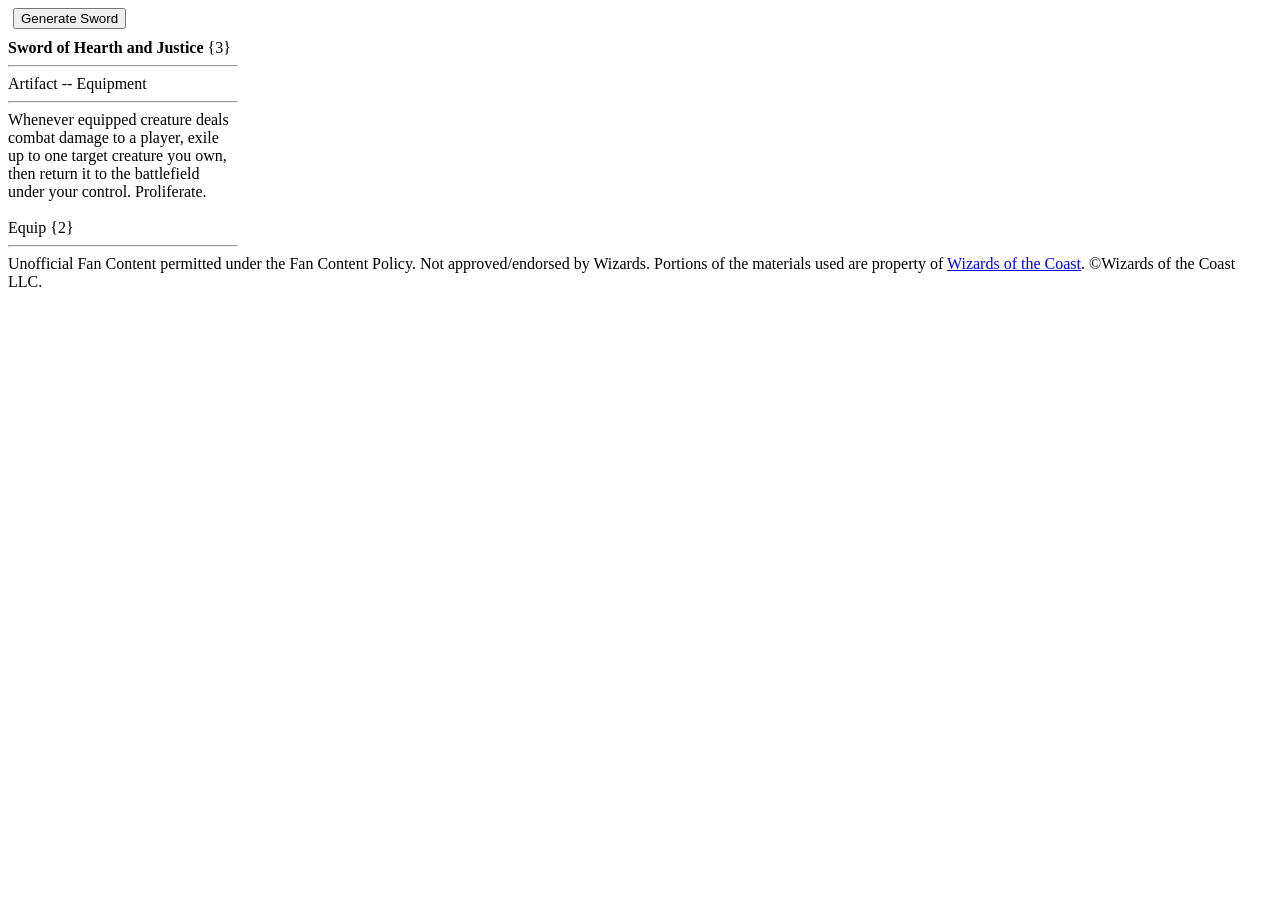
==== blankandblank/index.html @ d9fcaec1 "updated readme and added blankandblank" ====
<html>
<head>
<title>Sword of _ and _</title>
<script type="text/javascript">
  var first = Array(
    { name: "Body", effect: "create a 2/2 green Wolf creature token." },
    { name: "Feast", effect: "that player discards a card." },
    { name: "Fire", effect: "~ deals 2 damage to any target." },
    { name: "Forge", effect: "exile the top two cards of your library. You may play those cards this turn." },
    { name: "Hearth", effect: "exile up to one target creature you own, then return it to the battlefield under your control." },
    { name: "Light", effect: "you gain 3 life." },
    { name: "Sinew", effect: "destroy up to one target planeswalker." },
    { name: "Truth", effect: "put a +1/+1 counter on a creature you control." },
    { name: "War", effect: "~ deals damage to that player equal to the number of cards in their hand." },
    { name: "Once", effect: "surveil 2." },
  );
  var second = Array(
    { name: "Mind", effect: "That player mills ten cards." },
    { name: "Famine", effect: "Untap all lands you control." },
    { name: "Ice", effect: "Draw a card." },
    { name: "Frontier", effect: "You may play an additional land this turn." },
    { name: "Home", effect: "Search your library for a basic land card. Put it onto the battlefield under your control, then shuffle." },
    { name: "Shadow", effect: "Return up to one target creature card from your graveyard to your hand." },
    { name: "Steel", effect: "Destroy up to one target artifact." },
    { name: "Justice", effect: "Proliferate." },
    { name: "Peace", effect: "Gain 1 life for each card in your hand." },
    { name: "Future", effect: "Then you may cast an instant or sorcery spell with mana value 2 or less from your graveyard without paying its mana cost. If that spell would be put into your graveyard, exile it instead." },
  );

  function generate_sword() {
    let sword = [first[Math.floor(Math.random()*first.length)],
                 second[Math.floor(Math.random()*second.length)]]
    let name = `Sword of ${ sword[0].name } and ${ sword[1].name }`;
    let effect = `Whenever equipped creature deals combat damage to a player, ${ sword[0].effect } ${ sword[1].effect }<br/><br/>Equip {2}`.replace('~', name);

    let output = `<b>${ name}</b>  {3}<br/><hr>Artifact -- Equipment<br/><hr>${effect}<br/><hr/>`;
    document.getElementById('output').innerHTML=output;
  }
</script>

</head>
<body onload="generate_sword()">
<div style="margin: 5 5 10 5;">
  <input type="button" value="Generate Sword" onclick="generate_sword()">
</div>
<div id="output" style="width: 230px;"></div>

<div class="footer"> Unofficial Fan Content permitted under the Fan
Content Policy. Not approved/endorsed by Wizards. Portions of the
materials used are property of <a
href="https://magic.wizards.com/">Wizards of the Coast</a>. ©Wizards
of the Coast LLC.</div>
  </body>
</html>
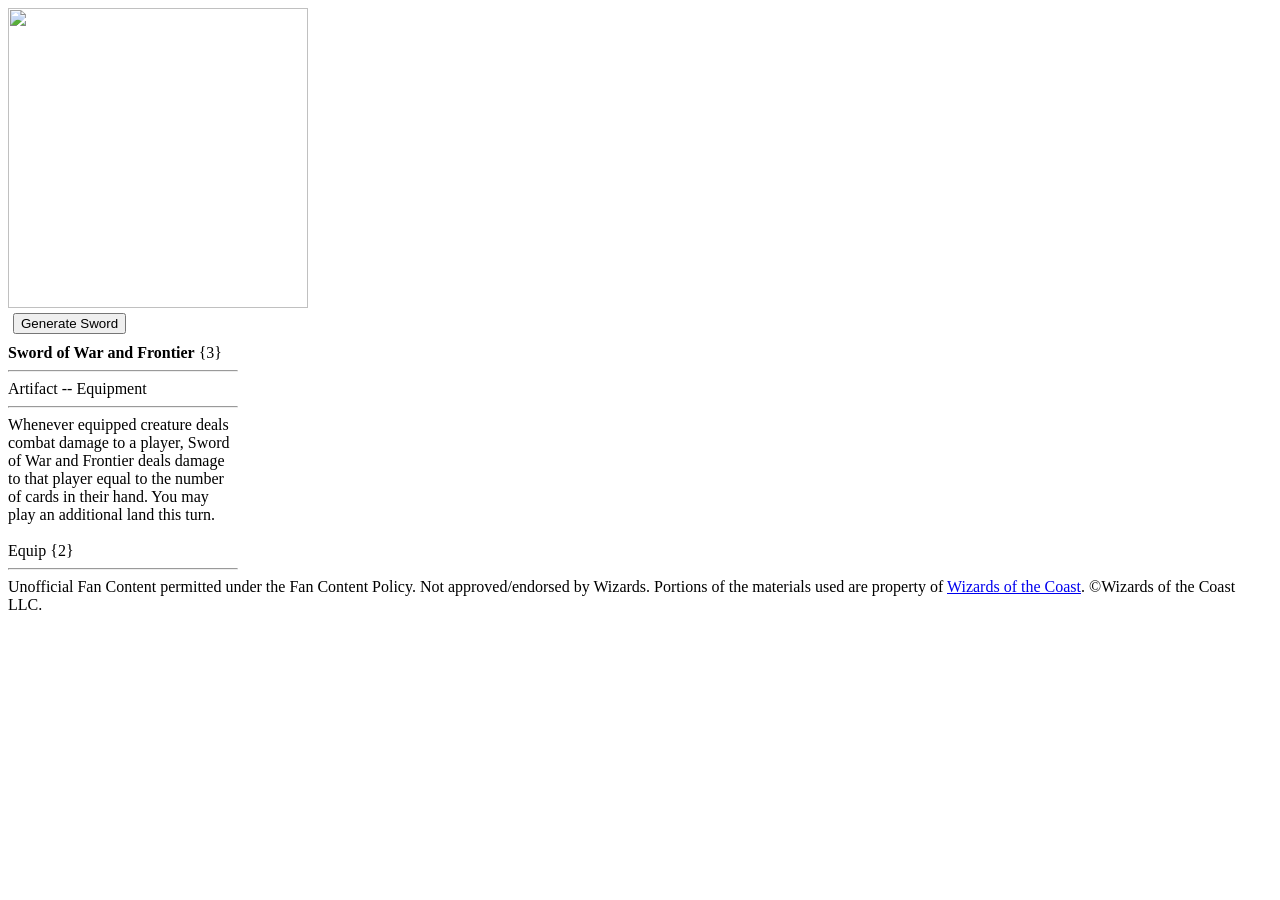
==== commit f919746f: "updated blankandblank with img, added disclaimer to momir, updated README" ====
--- a/blankandblank/index.html
+++ b/blankandblank/index.html
@@ -40,6 +40,8 @@
 
 </head>
 <body onload="generate_sword()">
+
+  <img src="https://cards.scryfall.io/large/front/f/c/fc3191cb-7213-41d6-98d8-0330dbc86449.jpg" width="300">
 <div style="margin: 5 5 10 5;">
   <input type="button" value="Generate Sword" onclick="generate_sword()">
 </div>
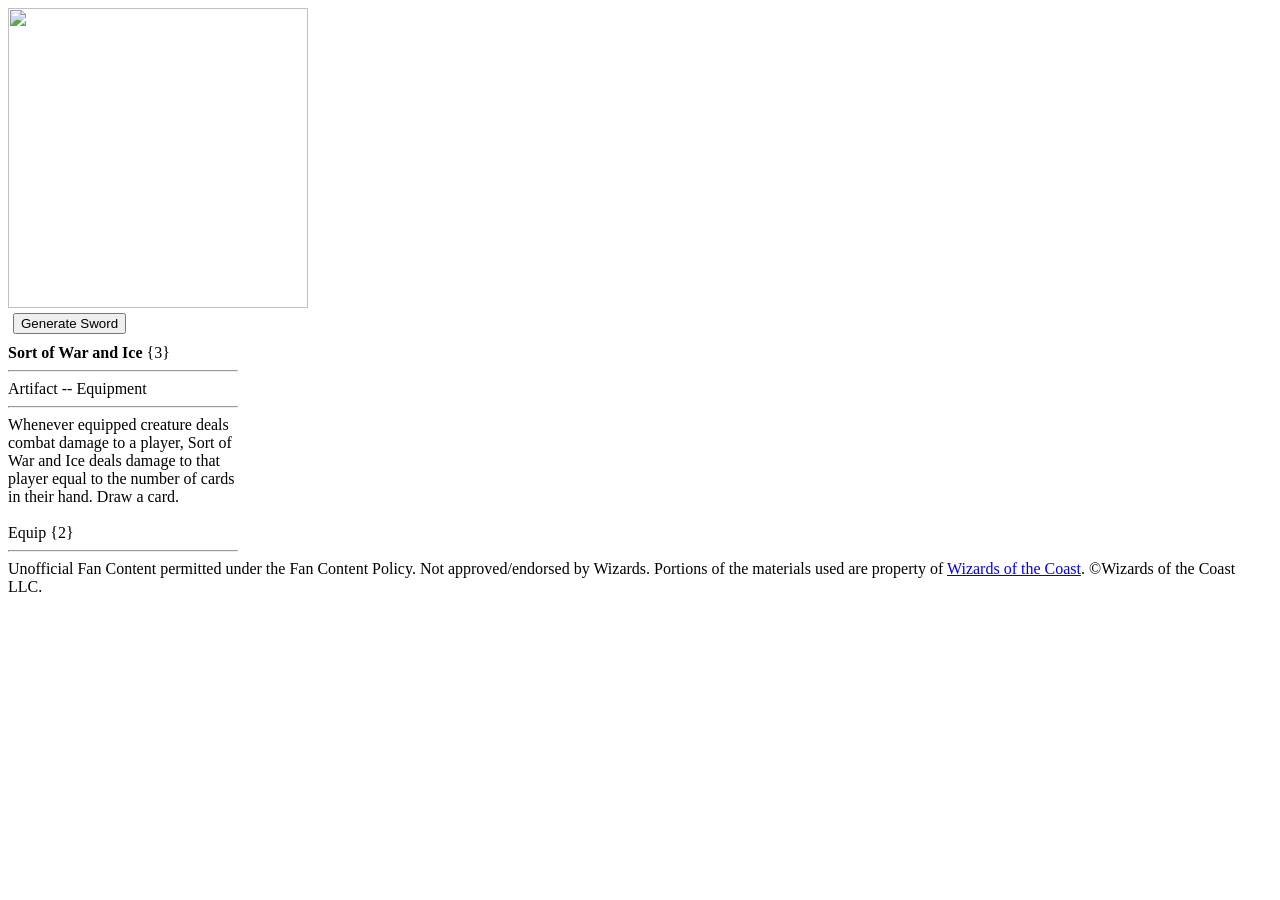
==== commit cd6141d9: "updated name of sort of _ and _" ====
--- a/blankandblank/index.html
+++ b/blankandblank/index.html
@@ -30,7 +30,7 @@
   function generate_sword() {
     let sword = [first[Math.floor(Math.random()*first.length)],
                  second[Math.floor(Math.random()*second.length)]]
-    let name = `Sword of ${ sword[0].name } and ${ sword[1].name }`;
+    let name = `Sort of ${ sword[0].name } and ${ sword[1].name }`;
     let effect = `Whenever equipped creature deals combat damage to a player, ${ sword[0].effect } ${ sword[1].effect }<br/><br/>Equip {2}`.replace('~', name);
 
     let output = `<b>${ name}</b>  {3}<br/><hr>Artifact -- Equipment<br/><hr>${effect}<br/><hr/>`;
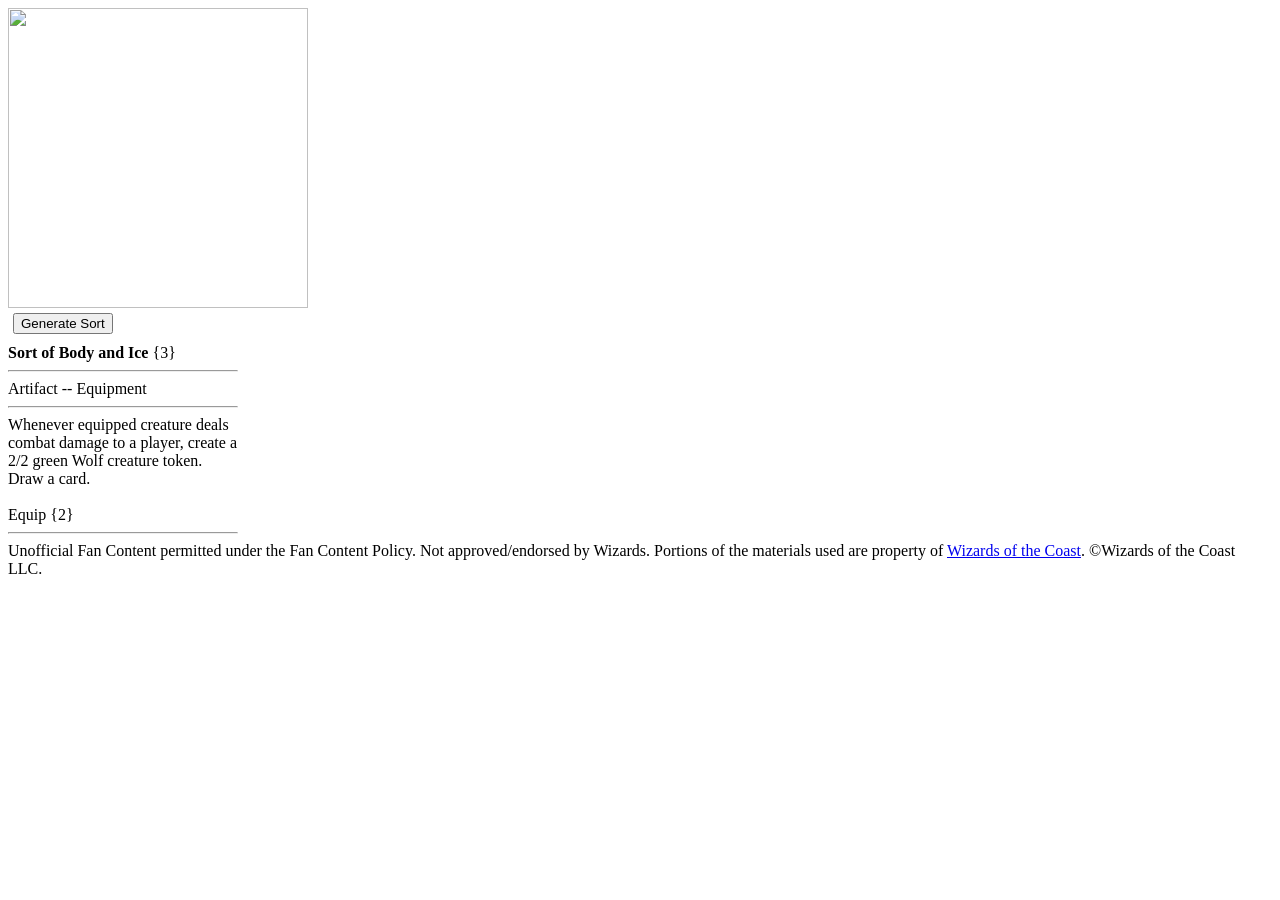
==== commit aef65f4b: "updated with Wealth and Power" ====
--- a/blankandblank/index.html
+++ b/blankandblank/index.html
@@ -9,22 +9,24 @@
     { name: "Forge", effect: "exile the top two cards of your library. You may play those cards this turn." },
     { name: "Hearth", effect: "exile up to one target creature you own, then return it to the battlefield under your control." },
     { name: "Light", effect: "you gain 3 life." },
+    { name: "Once", effect: "surveil 2." },
     { name: "Sinew", effect: "destroy up to one target planeswalker." },
     { name: "Truth", effect: "put a +1/+1 counter on a creature you control." },
     { name: "War", effect: "~ deals damage to that player equal to the number of cards in their hand." },
-    { name: "Once", effect: "surveil 2." },
+    { name: "Wealth", effect: "create a Treasure token." },
   );
   var second = Array(
+    { name: "Famine", effect: "Untap all lands you control." },
+    { name: "Frontier", effect: "You may play an additional land this turn." },
+    { name: "Future", effect: "Then you may cast an instant or sorcery spell with mana value 2 or less from your graveyard without paying its mana cost. If that spell would be put into your graveyard, exile it instead." },
+    { name: "Home", effect: "Search your library for a basic land card. Put it onto the battlefield under your control, then shuffle." },
+    { name: "Ice", effect: "Draw a card." },
+    { name: "Justice", effect: "Proliferate." },
     { name: "Mind", effect: "That player mills ten cards." },
-    { name: "Famine", effect: "Untap all lands you control." },
-    { name: "Ice", effect: "Draw a card." },
-    { name: "Frontier", effect: "You may play an additional land this turn." },
-    { name: "Home", effect: "Search your library for a basic land card. Put it onto the battlefield under your control, then shuffle." },
+    { name: "Peace", effect: "Gain 1 life for each card in your hand." },
+    { name: "Power", effect: "When you next cast an instant or sorcery spell this turn, copy that spell. You may choose new targets for the copy." },
     { name: "Shadow", effect: "Return up to one target creature card from your graveyard to your hand." },
     { name: "Steel", effect: "Destroy up to one target artifact." },
-    { name: "Justice", effect: "Proliferate." },
-    { name: "Peace", effect: "Gain 1 life for each card in your hand." },
-    { name: "Future", effect: "Then you may cast an instant or sorcery spell with mana value 2 or less from your graveyard without paying its mana cost. If that spell would be put into your graveyard, exile it instead." },
   );
 
   function generate_sword() {
@@ -43,7 +45,7 @@
 
   <img src="https://cards.scryfall.io/large/front/f/c/fc3191cb-7213-41d6-98d8-0330dbc86449.jpg" width="300">
 <div style="margin: 5 5 10 5;">
-  <input type="button" value="Generate Sword" onclick="generate_sword()">
+  <input type="button" value="Generate Sort" onclick="generate_sword()">
 </div>
 <div id="output" style="width: 230px;"></div>
 
